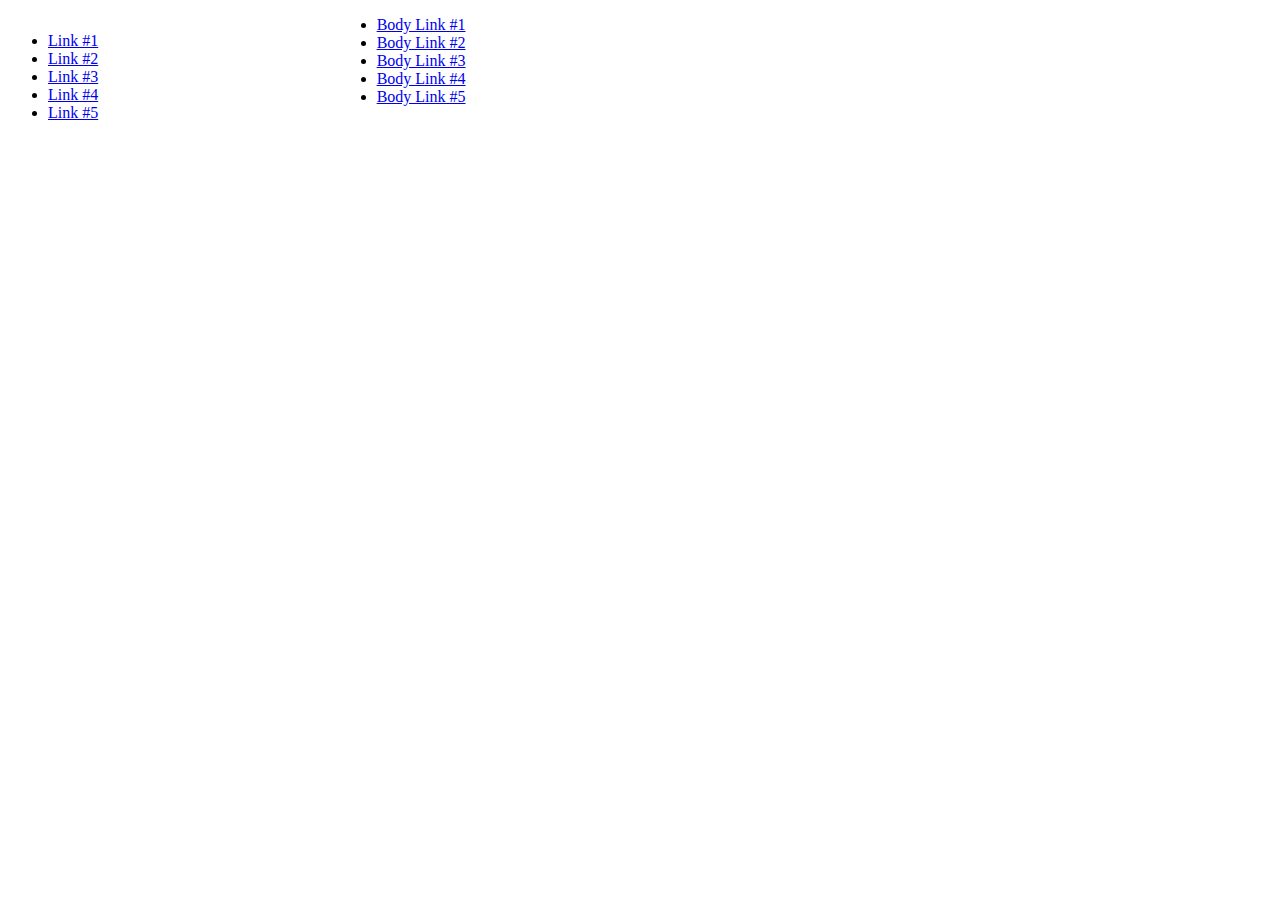
==== index.html @ b9063c26 "Seeding" ====
<!DOCTYPE html>
<html lang="en">
<head>
    <meta charset="UTF-8">
    <title>Title</title>
    <link href="css/poor.css" type="text/css" rel="stylesheet">
</head>
<body>
<div class="container">
    <div class="links">
        <ul>
            <li><a href="#" class="navLinks">Link #1</a></li>
            <li><a href="#" class="navLinks">Link #2</a></li>
            <li><a href="#" class="navLinks">Link #3</a></li>
            <li><a href="#" class="navLinks">Link #4</a></li>
            <li><a href="#" class="havLinks">Link #5</a></li>
        </ul>
    </div>
    <div class="main-content">
        <ul>
            <li><a href="#" class="bodyLinks">Body Link #1</a></li>
            <li><a href="#" class="bodyLinks">Body Link #2</a></li>
            <li><a href="#" class="bodyLinks">Body Link #3</a></li>
            <li><a href="#" class="bodyLinks">Body Link #4</a></li>
            <li><a href="#" class="bodyLinks">Body Link #5</a></li>
        </ul>
    </div>
</div>

</body>
</html>
---- css/poor.css ----
.container {
  width: 100%
}

.links {
  width:25%;
  float:left;
}

.main-content {
  width:70%;
  margin-left:26%;
}
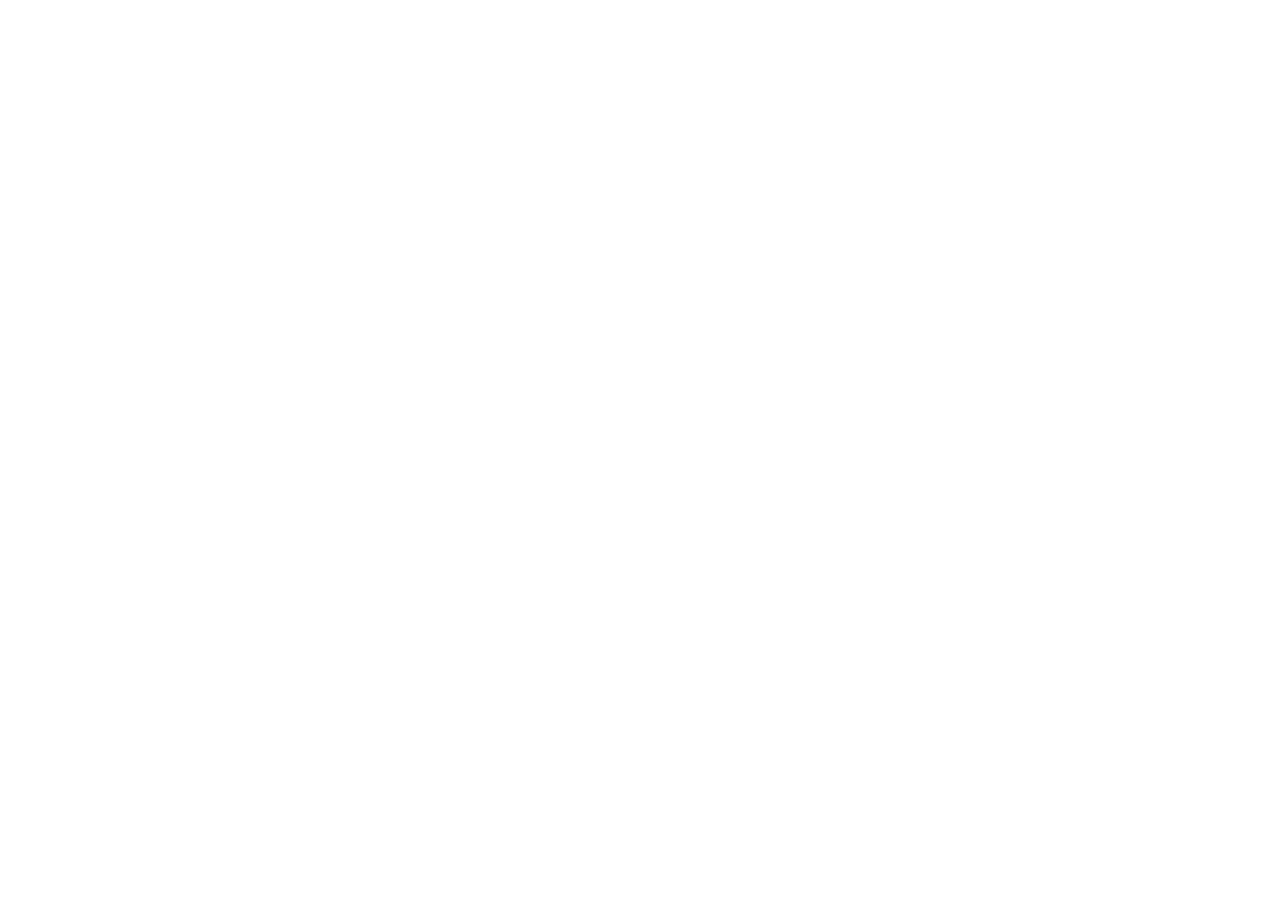
==== commit 48ada8f8: "Updating with grid" ====
--- a/index.html
+++ b/index.html
@@ -1,31 +1,34 @@
-<!DOCTYPE html>
-<html lang="en">
+<!doctype html>
+
+<html>
+
 <head>
-    <meta charset="UTF-8">
-    <title>Title</title>
-    <link href="css/poor.css" type="text/css" rel="stylesheet">
+  <title>Simple Grid</title>
+  <meta charset="utf-8" />
+  <link rel="stylesheet" type="text/css" href="css/simplegrid.css" />
+
+  <style>
+    .content {
+      background: #ccc;
+      padding: 10px;
+    }
+  </style>
 </head>
+
 <body>
-<div class="container">
-    <div class="links">
-        <ul>
-            <li><a href="#" class="navLinks">Link #1</a></li>
-            <li><a href="#" class="navLinks">Link #2</a></li>
-            <li><a href="#" class="navLinks">Link #3</a></li>
-            <li><a href="#" class="navLinks">Link #4</a></li>
-            <li><a href="#" class="havLinks">Link #5</a></li>
-        </ul>
+
+<!-- 9/12 and 3/12 layout -->
+<div class="grid grid-pad">
+  <div class="col-3-12">
+    <div class="content-nav">
     </div>
-    <div class="main-content">
-        <ul>
-            <li><a href="#" class="bodyLinks">Body Link #1</a></li>
-            <li><a href="#" class="bodyLinks">Body Link #2</a></li>
-            <li><a href="#" class="bodyLinks">Body Link #3</a></li>
-            <li><a href="#" class="bodyLinks">Body Link #4</a></li>
-            <li><a href="#" class="bodyLinks">Body Link #5</a></li>
-        </ul>
+  </div>
+  <div class="col-9-12">
+    <div class="content-body">
     </div>
+  </div>
 </div>
 
 </body>
+
 </html>--- a/css/simplegrid.css
+++ b/css/simplegrid.css
@@ -0,0 +1,287 @@
+/*
+  Simple Grid
+  Project Page - http://thisisdallas.github.com/Simple-Grid/
+  Author - Dallas Bass
+  Site - http://dallasbass.com
+*/
+
+
+[class*='grid'],
+[class*='col-'],
+[class*='mobile-'],
+.grid:after {
+  -webkit-box-sizing: border-box;
+  -moz-box-sizing: border-box;
+  box-sizing: border-box;
+}
+
+[class*='col-'] {
+  float: left;
+  min-height: 1px;
+  padding-right: 20px; /* column-space */
+}
+
+[class*='col-'] [class*='col-']:last-child {
+  padding-right: 0;
+}
+
+.grid {
+  width: 100%;
+  max-width: 1140px;
+  min-width: 748px; /* when using padded grid on ipad in portrait mode, width should be viewport-width - padding = (768 - 20) = 748. actually, it should be even smaller to allow for padding of grid containing element */
+  margin: 0 auto;
+  overflow: hidden;
+}
+
+.grid:after {
+  content: "";
+  display: table;
+  clear: both;
+}
+
+.grid-pad {
+  padding-top: 20px;
+  padding-left: 20px; /* grid-space to left */
+  padding-right: 0; /* grid-space to right: (grid-space-left - column-space) e.g. 20px-20px=0 */
+}
+
+.push-right {
+  float: right;
+}
+
+/* Content Columns */
+
+.col-1-1 {
+  width: 100%;
+}
+.col-2-3, .col-8-12 {
+  width: 66.66%;
+}
+
+.col-1-2, .col-6-12 {
+  width: 50%;
+}
+
+.col-1-3, .col-4-12 {
+  width: 33.33%;
+}
+
+.col-1-4, .col-3-12 {
+  width: 25%;
+}
+
+.col-1-5 {
+  width: 20%;
+}
+
+.col-1-6, .col-2-12 {
+  width: 16.667%;
+}
+
+.col-1-7 {
+  width: 14.28%;
+}
+
+.col-1-8 {
+  width: 12.5%;
+}
+
+.col-1-9 {
+  width: 11.1%;
+}
+
+.col-1-10 {
+  width: 10%;
+}
+
+.col-1-11 {
+  width: 9.09%;
+}
+
+.col-1-12 {
+  width: 8.33%
+}
+
+/* Layout Columns */
+
+.col-11-12 {
+  width: 91.66%
+}
+
+.col-10-12 {
+  width: 83.333%;
+}
+
+.col-9-12 {
+  width: 75%;
+}
+
+.col-5-12 {
+  width: 41.66%;
+}
+
+.col-7-12 {
+  width: 58.33%
+}
+
+/* Pushing blocks */
+
+.push-2-3, .push-8-12 {
+  margin-left: 66.66%;
+}
+
+.push-1-2, .push-6-12 {
+  margin-left: 50%;
+}
+
+.push-1-3, .push-4-12 {
+  margin-left: 33.33%;
+}
+
+.push-1-4, .push-3-12 {
+  margin-left: 25%;
+}
+
+.push-1-5 {
+  margin-left: 20%;
+}
+
+.push-1-6, .push-2-12 {
+  margin-left: 16.667%;
+}
+
+.push-1-7 {
+  margin-left: 14.28%;
+}
+
+.push-1-8 {
+  margin-left: 12.5%;
+}
+
+.push-1-9 {
+  margin-left: 11.1%;
+}
+
+.push-1-10 {
+  margin-left: 10%;
+}
+
+.push-1-11 {
+  margin-left: 9.09%;
+}
+
+.push-1-12 {
+  margin-left: 8.33%
+}
+
+@media handheld, only screen and (max-width: 767px) {
+  .grid {
+    width: 100%;
+    min-width: 0;
+    margin-left: 0;
+    margin-right: 0;
+    padding-left: 20px; /* grid-space to left */
+    padding-right: 10px; /* grid-space to right: (grid-space-left - column-space) e.g. 20px-10px=10px */
+  }
+
+  [class*='col-'] {
+    width: auto;
+    float: none;
+    margin: 10px 0;
+    padding-left: 0;
+    padding-right: 10px; /* column-space */
+  }
+
+  [class*='col-'] [class*='col-'] {
+    padding-right: 0;
+  }
+
+  /* Mobile Layout */
+
+  [class*='mobile-col-'] {
+    float: left;
+    margin: 0 0 10px;
+    padding-left: 0;
+    padding-right: 10px; /* column-space */
+    padding-bottom: 0;
+  }
+
+  .mobile-col-1-1 {
+    width: 100%;
+  }
+  .mobile-col-2-3, .mobile-col-8-12 {
+    width: 66.66%;
+  }
+
+  .mobile-col-1-2, .mobile-col-6-12 {
+    width: 50%;
+  }
+
+  .mobile-col-1-3, .mobile-col-4-12 {
+    width: 33.33%;
+  }
+
+  .mobile-col-1-4, .mobile-col-3-12 {
+    width: 25%;
+  }
+
+  .mobile-col-1-5 {
+    width: 20%;
+  }
+
+  .mobile-col-1-6, .mobile-col-2-12 {
+    width: 16.667%;
+  }
+
+  .mobile-col-1-7 {
+    width: 14.28%;
+  }
+
+  .mobile-col-1-8 {
+    width: 12.5%;
+  }
+
+  .mobile-col-1-9 {
+    width: 11.1%;
+  }
+
+  .mobile-col-1-10 {
+    width: 10%;
+  }
+
+  .mobile-col-1-11 {
+    width: 9.09%;
+  }
+
+  .mobile-col-1-12 {
+    width: 8.33%
+  }
+
+  /* Layout Columns */
+
+  .mobile-col-11-12 {
+    width: 91.66%
+  }
+
+  .mobile-col-10-12 {
+    width: 83.333%;
+  }
+
+  .mobile-col-9-12 {
+    width: 75%;
+  }
+
+  .mobile-col-5-12 {
+    width: 41.66%;
+  }
+
+  .mobile-col-7-12 {
+    width: 58.33%
+  }
+
+  .hide-on-mobile {
+    display: none !important;
+    width: 0;
+    height: 0;
+  }
+}
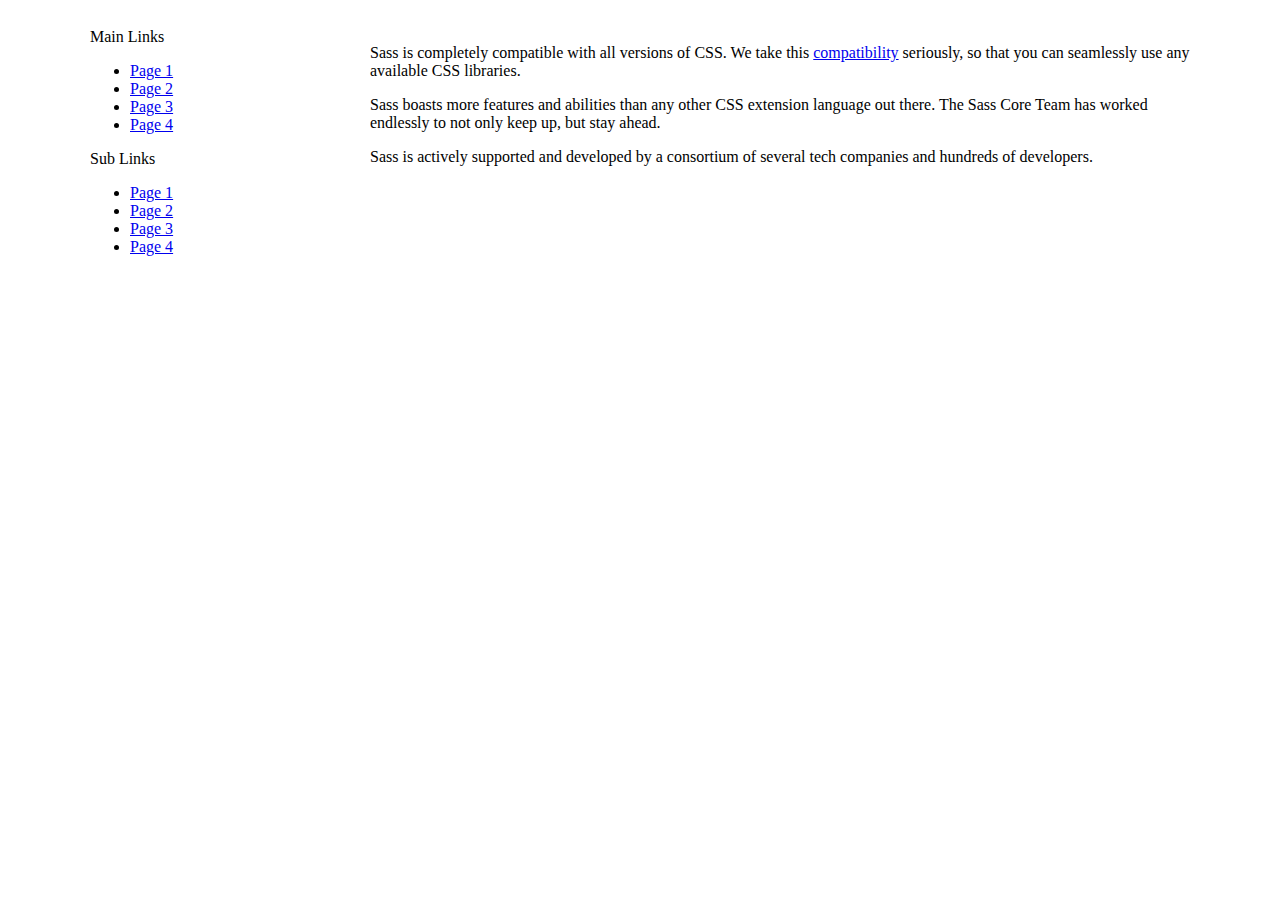
==== commit 1e80b024: "adding style sheets to pages" ====
--- a/index.html
+++ b/index.html
@@ -6,6 +6,8 @@
   <title>Simple Grid</title>
   <meta charset="utf-8" />
   <link rel="stylesheet" type="text/css" href="css/simplegrid.css" />
+  <link rel="stylesheet" type="text/css" href="css/bad.css" />
+  <link rel="stylesheet" type="text/css" href="css/main.css" />
 
   <style>
     .content {
@@ -21,10 +23,29 @@
 <div class="grid grid-pad">
   <div class="col-3-12">
     <div class="content-nav">
+      Main Links
+      <ul>
+        <li><a href="page1.html" class="navLink">Page 1</a></li>
+        <li><a href="page2.html" class="navLink">Page 2</a></li>
+        <li><a href="page3.html" class="navLink">Page 3</a></li>
+        <li><a href="page4.html" class="navLink">Page 4</a></li>
+      </ul>
+    </div>
+    <div class="content-subnav">
+      Sub Links
+      <ul>
+        <li><a href="page1.html" class="subLink">Page 1</a></li>
+        <li><a href="page2.html" class="subLink">Page 2</a></li>
+        <li><a href="page3.html" class="subLink">Page 3</a></li>
+        <li><a href="page4.html" class="subLink">Page 4</a></li>
+      </ul>
     </div>
   </div>
   <div class="col-9-12">
     <div class="content-body">
+      <p>Sass is completely compatible with all versions of CSS. We take this <a href="http://www.google.com" class="bodyLink">compatibility</a> seriously, so that you can seamlessly use any available CSS libraries.</p>
+      <p>Sass boasts more features and abilities than any other CSS extension language out there. The Sass Core Team has worked endlessly to not only keep up, but stay ahead.</p>
+      <p>Sass is actively supported and developed by a consortium of several tech companies and hundreds of developers.</p>
     </div>
   </div>
 </div>
--- a/css/bad.css
+++ b/css/bad.css
@@ -0,0 +1,4 @@
+.content {
+  background: #ccc;
+  padding: 10px;
+}
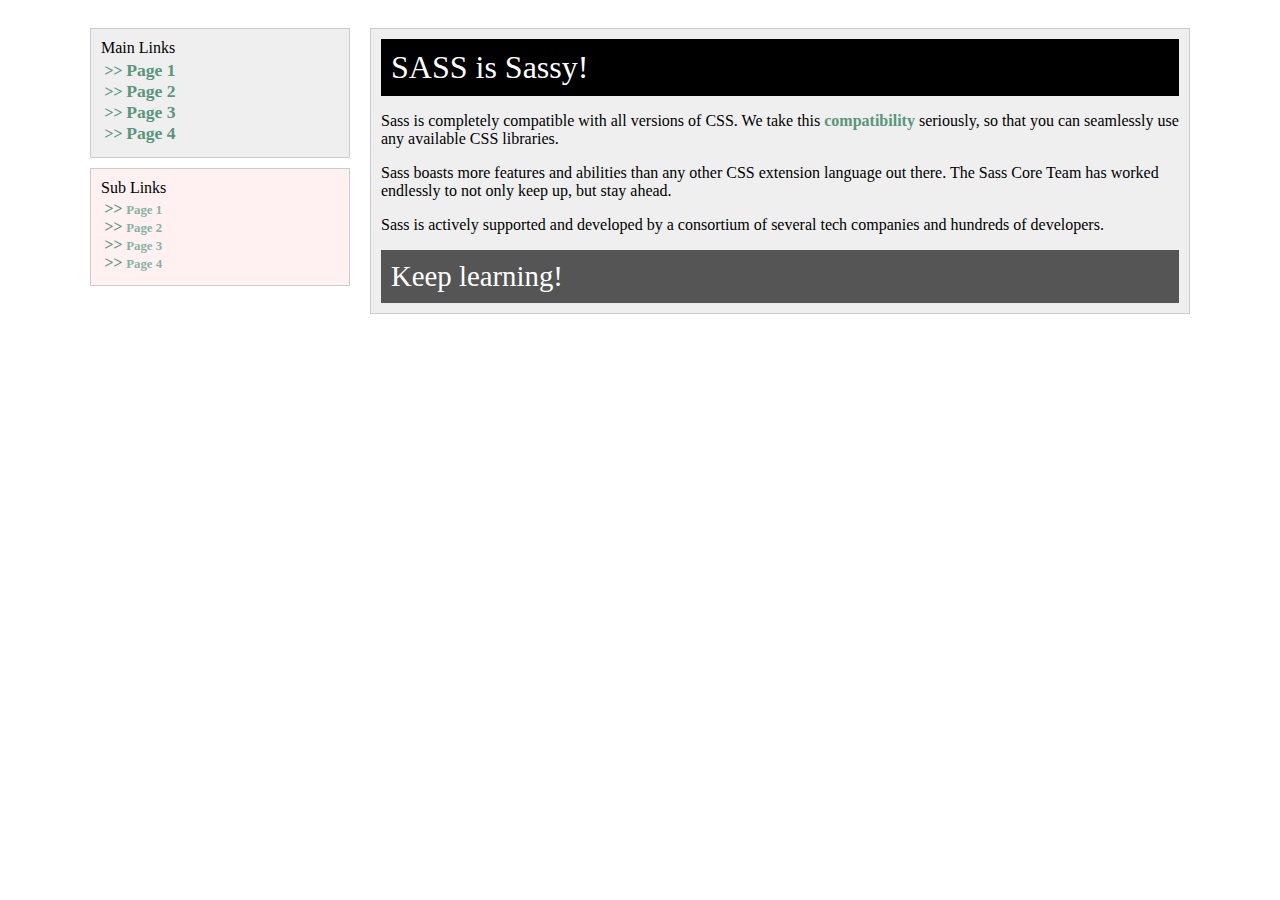
==== commit 09e0c255: "stage1" ====
--- a/index.html
+++ b/index.html
@@ -3,53 +3,49 @@
 <html>
 
 <head>
-  <title>Simple Grid</title>
-  <meta charset="utf-8" />
-  <link rel="stylesheet" type="text/css" href="css/simplegrid.css" />
-  <link rel="stylesheet" type="text/css" href="css/bad.css" />
-  <link rel="stylesheet" type="text/css" href="css/main.css" />
+    <title>Simple Grid</title>
+    <meta charset="utf-8" />
+    <link rel="stylesheet" type="text/css" href="css/simplegrid.css" />
+    <link rel="stylesheet" type="text/css" href="css/bad.css" />
+    <link rel="stylesheet" type="text/css" href="css/main.css" />
 
-  <style>
-    .content {
-      background: #ccc;
-      padding: 10px;
-    }
-  </style>
+
 </head>
 
 <body>
 
 <!-- 9/12 and 3/12 layout -->
 <div class="grid grid-pad">
-  <div class="col-3-12">
-    <div class="content-nav">
-      Main Links
-      <ul>
-        <li><a href="page1.html" class="navLink">Page 1</a></li>
-        <li><a href="page2.html" class="navLink">Page 2</a></li>
-        <li><a href="page3.html" class="navLink">Page 3</a></li>
-        <li><a href="page4.html" class="navLink">Page 4</a></li>
-      </ul>
+    <div class="col-3-12">
+        <div class="content mainNav">
+            <div class="navHeading">Main Links</div>
+            <ul>
+                <li><a href="page1.html" class="navLink"><i class="fa fa-double-right"></i>Page 1</a></li>
+                <li><a href="page2.html" class="navLink"><i class="fa fa-double-right"></i>Page 2</a></li>
+                <li><a href="page3.html" class="navLink"><i class="fa fa-double-right"></i>Page 3</a></li>
+                <li><a href="page4.html" class="navLink"><i class="fa fa-double-right"></i>Page 4</a></li>
+            </ul>
+        </div>
+        <div class="content subNav">
+            <div class="navHeading">Sub Links</div>
+            <ul>
+                <li><a href="page1.html" class="subLink"><i class="fa fa-double-right"></i>Page 1</a></li>
+                <li><a href="page2.html" class="subLink"><i class="fa fa-double-right"></i>Page 2</a></li>
+                <li><a href="page3.html" class="subLink"><i class="fa fa-double-right"></i>Page 3</a></li>
+                <li><a href="page4.html" class="subLink"><i class="fa fa-double-right"></i>Page 4</a></li>
+            </ul>
+        </div>
     </div>
-    <div class="content-subnav">
-      Sub Links
-      <ul>
-        <li><a href="page1.html" class="subLink">Page 1</a></li>
-        <li><a href="page2.html" class="subLink">Page 2</a></li>
-        <li><a href="page3.html" class="subLink">Page 3</a></li>
-        <li><a href="page4.html" class="subLink">Page 4</a></li>
-      </ul>
+    <div class="col-9-12">
+        <div class="content-body">
+            <div class="body-headline">SASS is Sassy!</div>
+            <p>Sass is completely compatible with all versions of CSS. We take this <a href="http://www.google.com" class="bodyLink">compatibility</a> seriously, so that you can seamlessly use any available CSS libraries.</p>
+            <p>Sass boasts more features and abilities than any other CSS extension language out there. The Sass Core Team has worked endlessly to not only keep up, but stay ahead.</p>
+            <p>Sass is actively supported and developed by a consortium of several tech companies and hundreds of developers.</p>
+            <div class="secondary-headline">Keep learning!</div>
+        </div>
     </div>
-  </div>
-  <div class="col-9-12">
-    <div class="content-body">
-      <p>Sass is completely compatible with all versions of CSS. We take this <a href="http://www.google.com" class="bodyLink">compatibility</a> seriously, so that you can seamlessly use any available CSS libraries.</p>
-      <p>Sass boasts more features and abilities than any other CSS extension language out there. The Sass Core Team has worked endlessly to not only keep up, but stay ahead.</p>
-      <p>Sass is actively supported and developed by a consortium of several tech companies and hundreds of developers.</p>
-    </div>
-  </div>
 </div>
-
 </body>
 
 </html>--- a/css/bad.css
+++ b/css/bad.css
@@ -1,4 +1,121 @@
-.content {
-  background: #ccc;
+.content.mainNav {
+  background: #efefef;
+  border:1px solid #ccc;
   padding: 10px;
 }
+
+.content.subNav {
+  margin-top:10px;
+  background: #FFF0F2;
+  border:1px solid #ccc;
+  padding:10px;
+}
+
+.content-body {
+  background-color: #efefef;
+  border:1px solid #ccc;
+  padding:10px;
+}
+
+.content-body a {
+  color: #5a967b;
+  text-decoration:none;
+  font-weight:bold;
+}
+
+.content-body a:hover {
+  color: #004400;
+  text-decoration: underline;
+  font-weight:bold;
+}
+
+.content-body a:visited {
+  color: #fa967b;
+  text-decoration:none;
+  font-weight:bold;
+}
+
+.content.subNav a {
+  color: #87b3a2;
+  text-decoration:none;
+  font-weight:bold;
+  font-size:.8em;
+}
+
+.content.subNav a:visited {
+  color: #87b3a2;
+  text-decoration:none;
+  font-weight:bold;
+  font-size:.8em;
+}
+
+.content.subNav a:hover {
+  color: #004400;
+  text-decoration: underline;
+  font-weight:bold;
+  font-size:.8em;
+
+}
+
+.content.mainNav a {
+  color: #5a967b;
+  text-decoration:none;
+  font-weight:bold;
+  font-size:1.1em;
+}
+
+.content.mainNav a:visited {
+  color: #5a967b;
+  text-decoration:none;
+  font-weight:bold;
+  font-size:1.1em;
+}
+
+.content.mainNav a:hover {
+  color: #fa967b;
+  text-decoration: underline;
+  font-weight:bold;
+  font-size:1.1em;
+}
+
+.mainNav ul {
+  list-style: none;
+  margin:3px;
+  padding:0;
+}
+
+.mainNav ul li:before {
+  color: #5a967b;
+  content: ">>";
+  font-weight: bold;
+  font-style: italic;
+  margin-right: .25em;
+}
+
+.subNav ul {
+  list-style: none;
+  margin:3px;
+  padding:0;
+}
+
+.subNav ul li:before {
+  color: #5a967b;
+  content: ">>";
+  font-weight: bold;
+  font-style: italic;
+  margin-right: .25em;
+}
+
+.body-headline {
+  padding:10px;
+  background-color:#000;
+  color:#fff;
+  font-size:2em;
+}
+
+.secondary-headline {
+  padding:10px;
+  background-color:#555;
+  color:#fff;
+  font-size:1.8em;
+}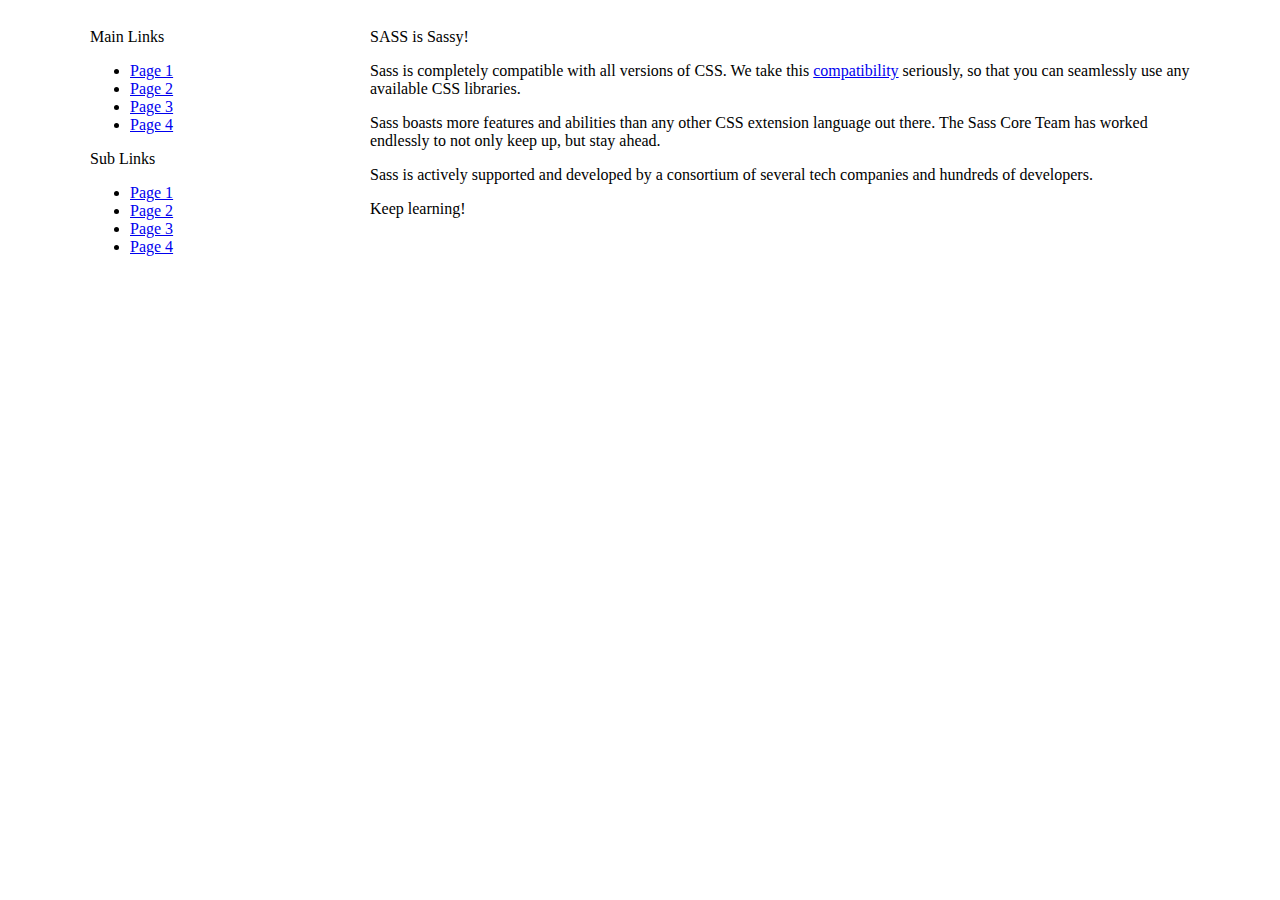
==== commit d7e4f722: "finished with variables" ====
--- a/index.html
+++ b/index.html
@@ -6,8 +6,9 @@
     <title>Simple Grid</title>
     <meta charset="utf-8" />
     <link rel="stylesheet" type="text/css" href="css/simplegrid.css" />
-    <link rel="stylesheet" type="text/css" href="css/bad.css" />
+    <!--<link rel="stylesheet" type="text/css" href="css/bad.css" />-->
     <link rel="stylesheet" type="text/css" href="css/main.css" />
+    <link rel="stylesheet" type="text/css" href="bower_components/font-awesome/css/font-awesome.css" />
 
 
 </head>
@@ -20,14 +21,14 @@
         <div class="content mainNav">
             <div class="navHeading">Main Links</div>
             <ul>
-                <li><a href="page1.html" class="navLink"><i class="fa fa-double-right"></i>Page 1</a></li>
-                <li><a href="page2.html" class="navLink"><i class="fa fa-double-right"></i>Page 2</a></li>
-                <li><a href="page3.html" class="navLink"><i class="fa fa-double-right"></i>Page 3</a></li>
-                <li><a href="page4.html" class="navLink"><i class="fa fa-double-right"></i>Page 4</a></li>
+                <li><a href="page1.html" class="navLink">Page 1</a></li>
+                <li><a href="page2.html" class="navLink">Page 2</a></li>
+                <li><a href="page3.html" class="navLink">Page 3</a></li>
+                <li><a href="page4.html" class="navLink">Page 4</a></li>
             </ul>
         </div>
         <div class="content subNav">
-            <div class="navHeading">Sub Links</div>
+            <div class="navHeading"><i class="fa fa-bug"></i>Sub Links</div>
             <ul>
                 <li><a href="page1.html" class="subLink"><i class="fa fa-double-right"></i>Page 1</a></li>
                 <li><a href="page2.html" class="subLink"><i class="fa fa-double-right"></i>Page 2</a></li>
@@ -38,11 +39,11 @@
     </div>
     <div class="col-9-12">
         <div class="content-body">
-            <div class="body-headline">SASS is Sassy!</div>
+            <div class="body-headline"><i class="fa fa-bug"></i> SASS is Sassy!</div>
             <p>Sass is completely compatible with all versions of CSS. We take this <a href="http://www.google.com" class="bodyLink">compatibility</a> seriously, so that you can seamlessly use any available CSS libraries.</p>
             <p>Sass boasts more features and abilities than any other CSS extension language out there. The Sass Core Team has worked endlessly to not only keep up, but stay ahead.</p>
             <p>Sass is actively supported and developed by a consortium of several tech companies and hundreds of developers.</p>
-            <div class="secondary-headline">Keep learning!</div>
+            <div class="secondary-headline"><i class="fa fa-binoculars"></i> Keep learning!</div>
         </div>
     </div>
 </div>
--- a/css/bad.css
+++ b/css/bad.css
@@ -36,14 +36,14 @@
 }
 
 .content.subNav a {
-  color: #87b3a2;
+  color: #00B225;
   text-decoration:none;
   font-weight:bold;
   font-size:.8em;
 }
 
 .content.subNav a:visited {
-  color: #87b3a2;
+  color: #00B225;
   text-decoration:none;
   font-weight:bold;
   font-size:.8em;
